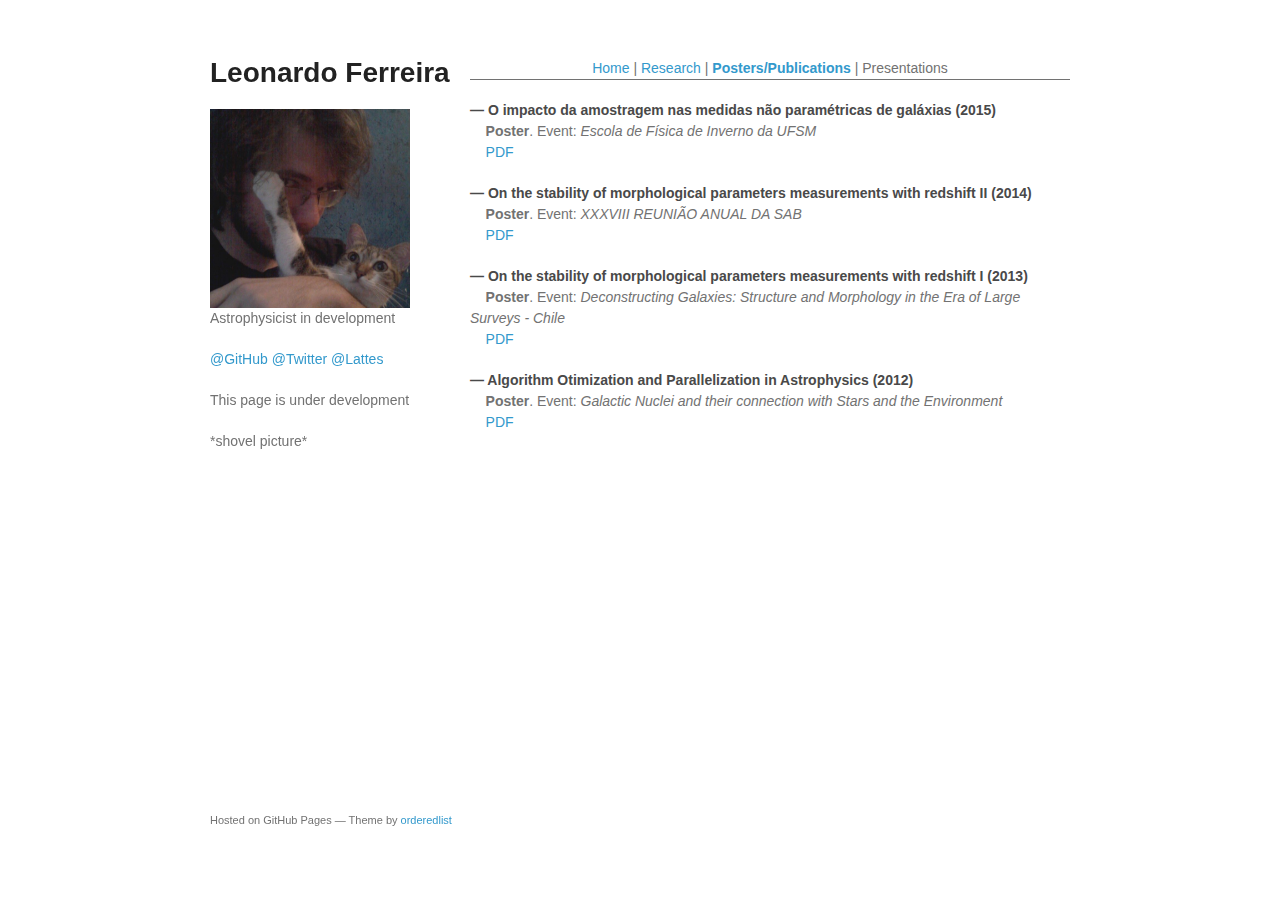
==== posters.html @ 618594a2 "modifications" ====
<!doctype html>
<html>
  <head>
    <meta charset="utf-8">
    <meta http-equiv="X-UA-Compatible" content="chrome=1">
    <title>Leonardo Ferreira by astroferreira</title>

    <link rel="stylesheet" href="stylesheets/styles.css">
    <link rel="stylesheet" href="stylesheets/github-light.css">
    <meta name="viewport" content="width=device-width">
    <!--[if lt IE 9]>
    <script src="//html5shiv.googlecode.com/svn/trunk/html5.js"></script>
    <![endif]-->
  </head>
  <body>
    <div class="wrapper">
      <header>
        <h1>Leonardo Ferreira</h1>
        <img src="avatar.jpg" width="200px"></img>
        <p>Astrophysicist in development</p>
        <a href="https://github.com/astroferreira">@GitHub</a>
        <a href="https://twitter.com/astroferreira">@Twitter</a>
        <a href="http://buscatextual.cnpq.br/buscatextual/visualizacv.do?id=K4406882A5">@Lattes</a>
        <div class=hspace></div>
        This page is under development 
        <div class=hspace></div>  
        *shovel picture*
      </header>
      <section>
        
     <div class="topNav">
        <a href="index.html">Home</a> | <a href="research.html">Research</a> | <a href="posters.html"><b>Posters/Publications </b> </a>| Presentations  
      </div>
      <div class="lists">
      <h4>&mdash; O impacto da amostragem nas medidas não paramétricas de galáxias (2015)</h3>
       &nbsp;&nbsp;&nbsp; <b>Poster</b>. Event: <i>Escola de Física de Inverno da UFSM</i>
        <div class="wspace"></div>&nbsp;&nbsp;&nbsp;<a href="UFSM2015.pdf"> PDF </a>
        <div class="hspace"></div>     
      <h4>&mdash; On the stability of morphological parameters measurements with redshift II (2014)</h3>
       &nbsp;&nbsp;&nbsp; <b>Poster</b>. Event: <i>XXXVIII REUNIÃO ANUAL DA SAB</i>
        <div class="wspace"></div>&nbsp;&nbsp;&nbsp;<a href="http://www.ferrari.pro.br/home/publications/posters/poster_Ferreira_Ferrari_sab2014.pdf"> PDF </a>
        <div class="hspace"></div>
       <h4>&mdash; On the stability of morphological parameters measurements with redshift I (2013)</h3>
       &nbsp;&nbsp;&nbsp; <b>Poster</b>. Event: <i>Deconstructing Galaxies: Structure and Morphology in the Era of Large Surveys - Chile</i>
        <div class="wspace"></div>&nbsp;&nbsp;&nbsp;<a href="http://www.eso.org/sci/meetings/2013/MORPH/Posters/FerreiraL.pdf"> PDF </a>
        <div class="hspace"></div>
        <h4>&mdash; Algorithm Otimization and Parallelization in Astrophysics (2012)</h3>
        &nbsp;&nbsp;&nbsp; <b>Poster</b>. Event: <i>Galactic Nuclei and their connection with Stars and the Environment</i>
        <div class="wspace"></div>&nbsp;&nbsp;&nbsp;<a href="http://www.ferrari.pro.br/home/publications/posters/LFerreira-Gramado2012.pdf"> PDF </a>
        </div>

      </section>
      <footer>
        <p><small>Hosted on GitHub Pages &mdash; Theme by <a href="https://github.com/orderedlist">orderedlist</a></small></p>
      </footer>
    </div>
    <script src="javascripts/scale.fix.js"></script>
              <script type="text/javascript">
            var gaJsHost = (("https:" == document.location.protocol) ? "https://ssl." : "http://www.");
            document.write(unescape("%3Cscript src='" + gaJsHost + "google-analytics.com/ga.js' type='text/javascript'%3E%3C/script%3E"));
          </script>
          <script type="text/javascript">
            try {
              var pageTracker = _gat._getTracker("UA-71278892-1");
            pageTracker._trackPageview();
            } catch(err) {}
          </script>

  </body>
</html>
---- stylesheets/styles.css ----
@font-face {
  font-family: 'Noto Sans';
  font-weight: 400;
  font-style: normal;
  src: url('../fonts/Noto-Sans-regular/Noto-Sans-regular.eot');
  src: url('../fonts/Noto-Sans-regular/Noto-Sans-regular.eot?#iefix') format('embedded-opentype'),
       local('Noto Sans'),
       local('Noto-Sans-regular'),
       url('../fonts/Noto-Sans-regular/Noto-Sans-regular.woff2') format('woff2'),
       url('../fonts/Noto-Sans-regular/Noto-Sans-regular.woff') format('woff'),
       url('../fonts/Noto-Sans-regular/Noto-Sans-regular.ttf') format('truetype'),
       url('../fonts/Noto-Sans-regular/Noto-Sans-regular.svg#NotoSans') format('svg');
}

@font-face {
  font-family: 'Noto Sans';
  font-weight: 700;
  font-style: normal;
  src: url('../fonts/Noto-Sans-700/Noto-Sans-700.eot');
  src: url('../fonts/Noto-Sans-700/Noto-Sans-700.eot?#iefix') format('embedded-opentype'),
       local('Noto Sans Bold'),
       local('Noto-Sans-700'),
       url('../fonts/Noto-Sans-700/Noto-Sans-700.woff2') format('woff2'),
       url('../fonts/Noto-Sans-700/Noto-Sans-700.woff') format('woff'),
       url('../fonts/Noto-Sans-700/Noto-Sans-700.ttf') format('truetype'),
       url('../fonts/Noto-Sans-700/Noto-Sans-700.svg#NotoSans') format('svg');
}

@font-face {
  font-family: 'Noto Sans';
  font-weight: 400;
  font-style: italic;
  src: url('../fonts/Noto-Sans-italic/Noto-Sans-italic.eot');
  src: url('../fonts/Noto-Sans-italic/Noto-Sans-italic.eot?#iefix') format('embedded-opentype'),
       local('Noto Sans Italic'),
       local('Noto-Sans-italic'),
       url('../fonts/Noto-Sans-italic/Noto-Sans-italic.woff2') format('woff2'),
       url('../fonts/Noto-Sans-italic/Noto-Sans-italic.woff') format('woff'),
       url('../fonts/Noto-Sans-italic/Noto-Sans-italic.ttf') format('truetype'),
       url('../fonts/Noto-Sans-italic/Noto-Sans-italic.svg#NotoSans') format('svg');
}

@font-face {
  font-family: 'Noto Sans';
  font-weight: 700;
  font-style: italic;
  src: url('../fonts/Noto-Sans-700italic/Noto-Sans-700italic.eot');
  src: url('../fonts/Noto-Sans-700italic/Noto-Sans-700italic.eot?#iefix') format('embedded-opentype'),
       local('Noto Sans Bold Italic'),
       local('Noto-Sans-700italic'),
       url('../fonts/Noto-Sans-700italic/Noto-Sans-700italic.woff2') format('woff2'),
       url('../fonts/Noto-Sans-700italic/Noto-Sans-700italic.woff') format('woff'),
       url('../fonts/Noto-Sans-700italic/Noto-Sans-700italic.ttf') format('truetype'),
       url('../fonts/Noto-Sans-700italic/Noto-Sans-700italic.svg#NotoSans') format('svg');
}

body {
  background-color: #fff;
  padding:50px;
  font: 14px/1.5 "Noto Sans", "Helvetica Neue", Helvetica, Arial, sans-serif;
  color:#727272;
  font-weight:400;
}

h1, h2, h3, h4, h5, h6 {
  color:#222;
  margin:0 0 20px;
}

p, ul, ol, table, pre, dl {
  margin:0 0 20px;
}

h1, h2, h3 {
  line-height:1.1;
}

h1 {
  font-size:28px;
}

h2 {
  color:#393939;
}

h3, h4, h5, h6 {
  color:#494949;
}

a {
  color:#39c;
  text-decoration:none;
}

a:hover {
  color:#069;
}

a small {
  font-size:11px;
  color:#777;
  margin-top:-0.3em;
  display:block;
}

a:hover small {
  color:#777;
}

.wspace {

  width: 20px;
}

.wrapper {
  width:860px;
  margin:0 auto;
}

.topNav {
  text-align: center;
  border-bottom: solid 1px;
  margin-bottom: 20px
}

.hspace {
  height: 20px;
}

header img {
  margin-left: 0 auto;
  float: left;
}

section img {
  margin: 0 auto;
  float: left;
}
blockquote {
  border-left:1px solid #e5e5e5;
  margin:0;
  padding:0 0 0 20px;
  font-style:italic;
}

code, pre {
  font-family:Monaco, Bitstream Vera Sans Mono, Lucida Console, Terminal, Consolas, Liberation Mono, DejaVu Sans Mono, Courier New, monospace;
  color:#333;
  font-size:12px;
}

pre {
  padding:8px 15px;
  background: #f8f8f8;
  border-radius:5px;
  border:1px solid #e5e5e5;
  overflow-x: auto;
}

table {
  width:100%;
  border-collapse:collapse;
}

th, td {
  text-align:left;
  padding:5px 10px;
  border-bottom:1px solid #e5e5e5;
}

dt {
  color:#444;
  font-weight:700;
}

th {
  color:#444;
}

img {
  max-width:100%;
}

header {
  width:270px;
  float:left;
  position:fixed;
  -webkit-font-smoothing:subpixel-antialiased;
}

header ul {
  list-style:none;
  height:40px;
  padding:0;
  background: #f4f4f4;
  border-radius:5px;
  border:1px solid #e0e0e0;
  width:270px;
}

header li {
  width:89px;
  float:left;
  border-right:1px solid #e0e0e0;
  height:40px;
}

header li:first-child a {
  border-radius:5px 0 0 5px;
}

header li:last-child a {
  border-radius:0 5px 5px 0;
}

header ul a {
  line-height:1;
  font-size:11px;
  color:#999;
  display:block;
  text-align:center;
  padding-top:6px;
  height:34px;
}

header ul a:hover {
  color:#999;
}

header ul a:active {
  background-color:#f0f0f0;
}

strong {
  color:#222;
  font-weight:700;
}

header ul li + li + li {
  border-right:none;
  width:89px;
}

header ul a strong {
  font-size:14px;
  display:block;
  color:#222;
}

.lists h4 {
  margin-bottom: 0;
}

section {
  width: 600px;
  float:right;
  padding-bottom:50px;
}

small {
  font-size:11px;
}

hr {
  border:0;
  background:#e5e5e5;
  height:1px;
  margin:0 0 20px;
}

footer {
  width:270px;
  float:left;
  position:fixed;
  bottom:50px;
  -webkit-font-smoothing:subpixel-antialiased;
}

@media print, screen and (max-width: 960px) {

  div.wrapper {
    width:auto;
    margin:0;
  }

  header, section, footer {
    float:none;
    position:static;
    width:auto;
  }

  header {
    padding-right:320px;
  }

  section {
    border:1px solid #e5e5e5;
    border-width:1px 0;
    padding:20px 0;
    margin:0 0 20px;
  }

  header a small {
    display:inline;
  }

  header ul {
    position:absolute;
    right:50px;
    top:52px;
  }
}

@media print, screen and (max-width: 720px) {
  body {
    word-wrap:break-word;
  }

  header {
    padding:0;
  }

  header ul, header p.view {
    position:static;
  }

  pre, code {
    word-wrap:normal;
  }
}

@media print, screen and (max-width: 480px) {
  body {
    padding:15px;
  }

  header ul {
    width:99%;
  }

  header li, header ul li + li + li {
    width:33%;
  }
}

@media print {
  body {
    padding:0.4in;
    font-size:12pt;
    color:#444;
  }
}
---- stylesheets/github-light.css ----
/*
   Copyright 2014 GitHub Inc.

   Licensed under the Apache License, Version 2.0 (the "License");
   you may not use this file except in compliance with the License.
   You may obtain a copy of the License at

       http://www.apache.org/licenses/LICENSE-2.0

   Unless required by applicable law or agreed to in writing, software
   distributed under the License is distributed on an "AS IS" BASIS,
   WITHOUT WARRANTIES OR CONDITIONS OF ANY KIND, either express or implied.
   See the License for the specific language governing permissions and
   limitations under the License.

*/

.pl-c /* comment */ {
  color: #969896;
}

.pl-c1      /* constant, markup.raw, meta.diff.header, meta.module-reference, meta.property-name, support, support.constant, support.variable, variable.other.constant */,
.pl-s .pl-v /* string variable */ {
  color: #0086b3;
}

.pl-e  /* entity */,
.pl-en /* entity.name */ {
  color: #795da3;
}

.pl-s .pl-s1 /* string source */,
.pl-smi      /* storage.modifier.import, storage.modifier.package, storage.type.java, variable.other, variable.parameter.function */ {
  color: #333;
}

.pl-ent /* entity.name.tag */ {
  color: #63a35c;
}

.pl-k /* keyword, storage, storage.type */ {
  color: #a71d5d;
}

.pl-pds              /* punctuation.definition.string, string.regexp.character-class */,
.pl-s                /* string */,
.pl-s .pl-pse .pl-s1 /* string punctuation.section.embedded source */,
.pl-sr               /* string.regexp */,
.pl-sr .pl-cce       /* string.regexp constant.character.escape */,
.pl-sr .pl-sra       /* string.regexp string.regexp.arbitrary-repitition */,
.pl-sr .pl-sre       /* string.regexp source.ruby.embedded */ {
  color: #183691;
}

.pl-v /* variable */ {
  color: #ed6a43;
}

.pl-id /* invalid.deprecated */ {
  color: #b52a1d;
}

.pl-ii /* invalid.illegal */ {
  background-color: #b52a1d;
  color: #f8f8f8;
}

.pl-sr .pl-cce /* string.regexp constant.character.escape */ {
  color: #63a35c;
  font-weight: bold;
}

.pl-ml /* markup.list */ {
  color: #693a17;
}

.pl-mh        /* markup.heading */,
.pl-mh .pl-en /* markup.heading entity.name */,
.pl-ms        /* meta.separator */ {
  color: #1d3e81;
  font-weight: bold;
}

.pl-mq /* markup.quote */ {
  color: #008080;
}

.pl-mi /* markup.italic */ {
  color: #333;
  font-style: italic;
}

.pl-mb /* markup.bold */ {
  color: #333;
  font-weight: bold;
}

.pl-md /* markup.deleted, meta.diff.header.from-file */ {
  background-color: #ffecec;
  color: #bd2c00;
}

.pl-mi1 /* markup.inserted, meta.diff.header.to-file */ {
  background-color: #eaffea;
  color: #55a532;
}

.pl-mdr /* meta.diff.range */ {
  color: #795da3;
  font-weight: bold;
}

.pl-mo /* meta.output */ {
  color: #1d3e81;
}
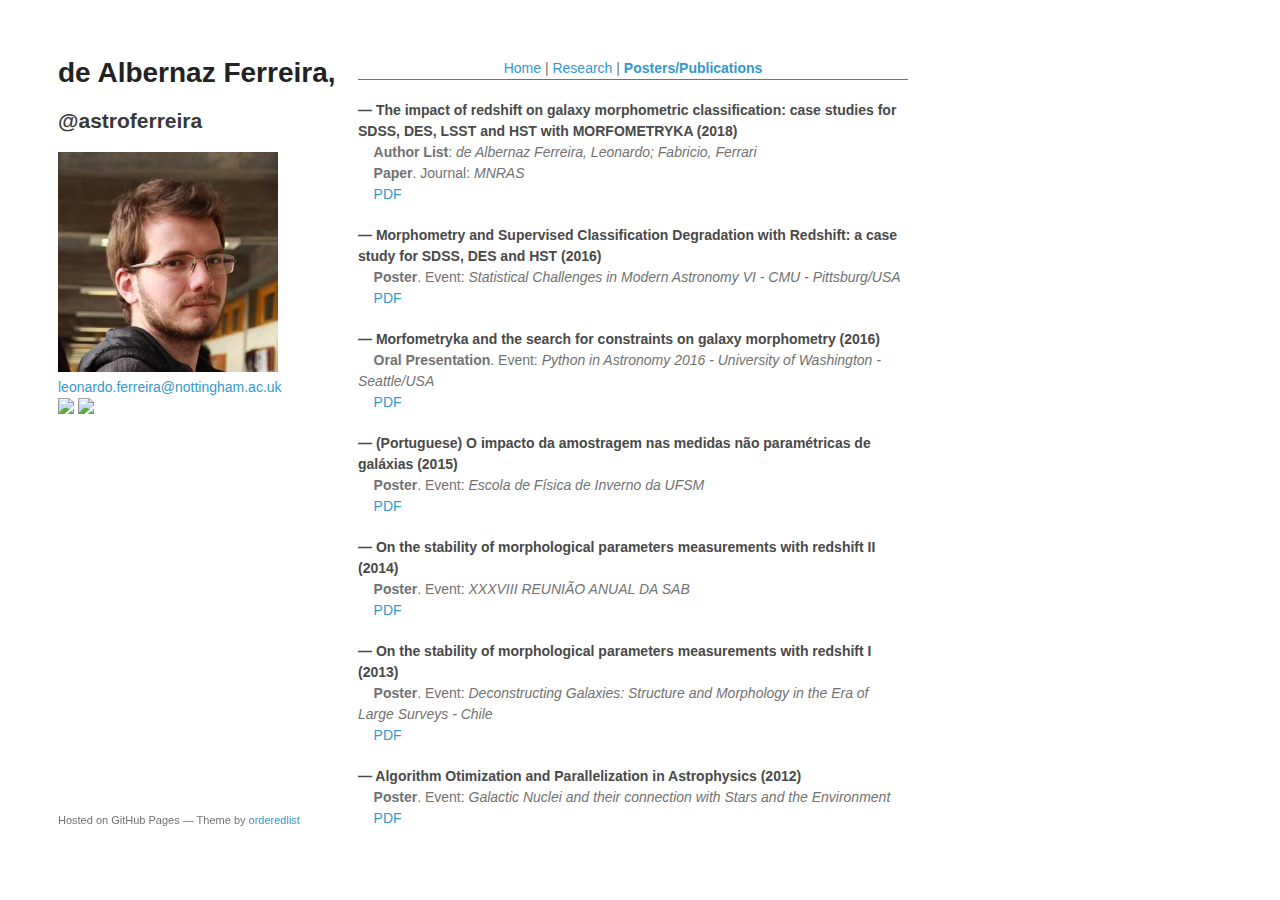
==== commit 08a3e1d9: "update website with all publications and change left nav bar§" ====
--- a/posters.html
+++ b/posters.html
@@ -3,7 +3,7 @@
   <head>
     <meta charset="utf-8">
     <meta http-equiv="X-UA-Compatible" content="chrome=1">
-    <title>Leonardo Ferreira by astroferreira</title>
+    <title>Leonardo de Albernaz Ferreira</title>
 
     <link rel="stylesheet" href="stylesheets/styles.css">
     <link rel="stylesheet" href="stylesheets/github-light.css">
@@ -14,25 +14,40 @@
   </head>
   <body>
     <div class="wrapper">
-      <header>
-        <h1>Leonardo Ferreira</h1>
-        <img src="avatar.jpg" width="200px"></img>
-        <p>Astrophysicist in development</p>
-        <a href="https://github.com/astroferreira">@GitHub</a>
-        <a href="https://twitter.com/astroferreira">@Twitter</a>
-        <a href="http://buscatextual.cnpq.br/buscatextual/visualizacv.do?id=K4406882A5">@Lattes</a>
-        <div class=hspace></div>
-        This page is under development 
-        <div class=hspace></div>  
-        *shovel picture*
-      </header>
-      <section>
+      <h1>de Albernaz Ferreira,</h1>
+      <h2>@astroferreira</h2>
+      
+      <div class="image-left">
+        <img src="avatar.jpg" width="220px"></img>
+      </div>
+      <a href="mailto:leonardo.ferreira@nottingham.ac.uk">leonardo.ferreira@nottingham.ac.uk</a>
+      <div class"textual-left"> 
+        <a href="https://github.com/astroferreira"><img width="47px" src="https://image.flaticon.com/icons/png/512/25/25231.png" /></a>
+        <a href="https://twitter.com/astroferreira"><img width="50px" src="http://simpleicon.com/wp-content/uploads/twitter-3.png" /></a>
+      </div>
+    </div>
+      <div class="section">
         
      <div class="topNav">
-        <a href="index.html">Home</a> | <a href="research.html">Research</a> | <a href="posters.html"><b>Posters/Publications </b> </a>| Presentations  
+        <a href="index.html">Home</a> | <a href="research.html">Research</a> | <a href="posters.html"><b>Posters/Publications </b> </a>
       </div>
       <div class="lists">
-      <h4>&mdash; O impacto da amostragem nas medidas não paramétricas de galáxias (2015)</h3>
+
+          <h4>&mdash; The impact of redshift on galaxy morphometric classification: case studies for SDSS, DES, LSST and HST with MORFOMETRYKA (2018)</h3>
+            &nbsp;&nbsp;&nbsp; <b>Author List</b>: <i> de Albernaz Ferreira, Leonardo; Fabricio, Ferrari</i><br>
+            &nbsp;&nbsp;&nbsp; <b>Paper</b>. Journal: <i> MNRAS</i>
+              <div class="wspace"></div>&nbsp;&nbsp;&nbsp;<a href="http://adsabs.harvard.edu/abs/2018MNRAS.473.2701D"> PDF </a>
+              <div class="hspace"></div>
+      <h4>&mdash; Morphometry and Supervised Classification Degradation with
+          Redshift: a case study for SDSS, DES and HST (2016)</h3>
+        &nbsp;&nbsp;&nbsp; <b>Poster</b>. Event: <i> Statistical Challenges in Modern Astronomy VI - CMU - Pittsburg/USA</i>
+          <div class="wspace"></div>&nbsp;&nbsp;&nbsp;<a href="Ferreira.pdf"> PDF </a>
+          <div class="hspace"></div>
+      <h4>&mdash; Morfometryka and the search for constraints on galaxy morphometry (2016)</h3>
+        &nbsp;&nbsp;&nbsp; <b>Oral Presentation</b>. Event: <i>Python in Astronomy 2016 - University of Washington - Seattle/USA</i>
+         <div class="wspace"></div>&nbsp;&nbsp;&nbsp;<a href="https://zenodo.org/record/48194#.W8uZe2JKjOQ"> PDF </a>
+         <div class="hspace"></div>  
+      <h4>&mdash; (Portuguese) O impacto da amostragem nas medidas não paramétricas de galáxias (2015)</h3>
        &nbsp;&nbsp;&nbsp; <b>Poster</b>. Event: <i>Escola de Física de Inverno da UFSM</i>
         <div class="wspace"></div>&nbsp;&nbsp;&nbsp;<a href="UFSM2015.pdf"> PDF </a>
         <div class="hspace"></div>     
@@ -49,7 +64,7 @@
         <div class="wspace"></div>&nbsp;&nbsp;&nbsp;<a href="http://www.ferrari.pro.br/home/publications/posters/LFerreira-Gramado2012.pdf"> PDF </a>
         </div>
 
-      </section>
+      </div>
       <footer>
         <p><small>Hosted on GitHub Pages &mdash; Theme by <a href="https://github.com/orderedlist">orderedlist</a></small></p>
       </footer>
--- a/stylesheets/styles.css
+++ b/stylesheets/styles.css
@@ -123,8 +123,29 @@
   margin-bottom: 20px
 }
 
+.section{
+  width: 550px;
+  float: left;
+}
+
 .hspace {
   height: 20px;
+  width: 100%;
+}
+
+.image-left {
+  height: 225px;
+}
+
+.social-left {
+  width: 200px;
+  height: 100px;
+  border-bottom: 1px solid;
+}
+
+.social-left a {
+  display: block;
+  margin: 2px;
 }
 
 header img {
@@ -181,11 +202,11 @@
   max-width:100%;
 }
 
-header {
-  width:270px;
+.wrapper {
+  width:300px;
   float:left;
-  position:fixed;
   -webkit-font-smoothing:subpixel-antialiased;
+  display: block;
 }
 
 header ul {
